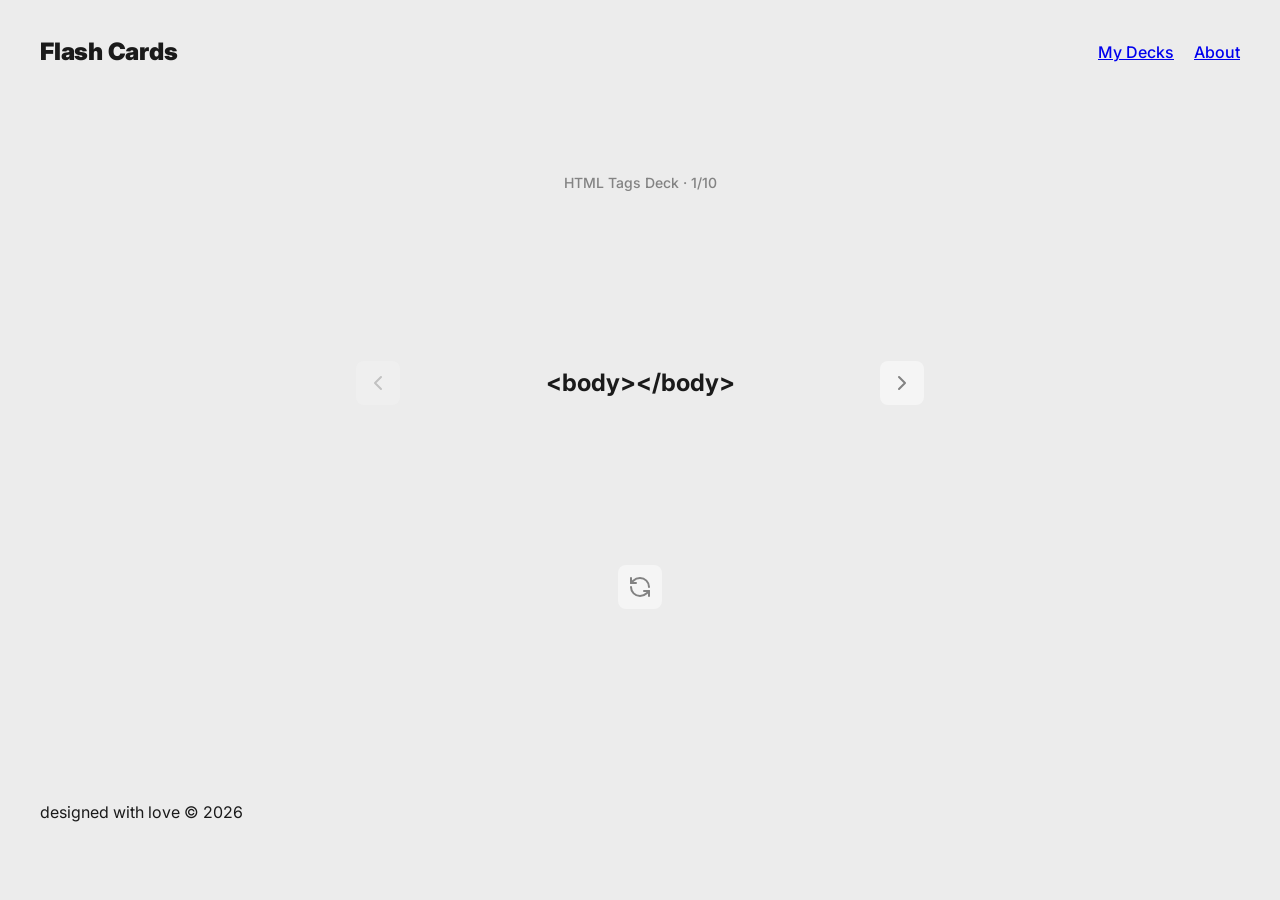
==== carousel.html @ 7e2d7bf3 "Initial commit" ====
<html lang="en">
<head>
    <meta charset="UTF-8">
    <meta name="viewport" content="width=device-width, initial-scale=1.0">
    <meta name="author" content="Titsa'a Ndipowa">
    <meta name="description" content="this is a sample portfolio project from TripleTen Coding Bootcamp - Sprint 1">
    <meta name="keywords" content="flashcards, study aids, learning materials">
    <link rel="icon" href="favicon.ico">
    <!-- normalize first, then your styles -->
    <link rel="stylesheet" href="./assets/vendor/normalize.css">
    <link rel="stylesheet" href="./assets/css/style.css">

    <link rel="preconnect" href="https://fonts.googleapis.com">
    <link rel="preconnect" href="https://fonts.gstatic.com" crossorigin>
    <link href="https://fonts.googleapis.com/css2?family=Inter:ital,opsz,wght@0,14..32,100..900;1,14..32,100..900&display=swap" rel="stylesheet">

    <title>Portfolio Project</title>
</head>
<body class="page">
    <header class="header">
        <nav class="nav">
            <h1 class="header__title">
                <a class="header__link" href="index.html">Flash Cards</a>
            </h1>
            <ul class="nav__links">
                <li class="nav__link"><a href="index.html">My Decks</a></li>
                <li class="nav__link"><a href="about.html">About</a></li>
            </ul>
        </nav>
    </header>

    <main class="page__main-content">
        

       <section id="carousel" class="carousel">
    <h2 class="carousel__title">HTML Tags Deck &middot; 1/10</h2>
    <div class="carousel__row">
        <button
            type="button"
            aria-label="Go to previous card in deck"
            class="carousel__btn carousel__btn_type_left carousel__btn_disabled"
        ></button>
        <div class="carousel__card">
            <p class="carousel__card-text">&lt;body&gt;&lt;/body&gt;</p>
        </div>
        <button
            type="button"
            aria-label="Go to next card in deck"
            class="carousel__btn carousel__btn_type_right"
        ></button>
    </div>
    <button
        type="button"
        aria-label="Flip card"
        class="carousel__btn carousel__btn_type_flip"
    ></button>
</section>
    </main>

    <footer class="footer">
        <p class="footer__text">designed with love &copy; 2026</p>
    </footer>
</body>
</html>
---- assets/css/style.css ----
.page {
    font-family: Inter, Arial, Helvetica, sans-serif;
    background-color: #ececec;
    box-sizing: border-box;
    padding: 20px 40px 32px 40px;
    max-width: 1440px;
    min-height: 100vh;
    margin: 0 auto;
    display: flex;
    flex-direction: column;
    line-height: 1;
    color: #1a1a1a;
}

.page__main-content {
    margin-top: 20px;
    margin-bottom: 138px;
    flex-grow: 1;
}

.page__main-content_location_carousel {
    margin: 106px 0 188px;
}

.header__title {
    font-weight: 900;
    font-size: 24px;
    letter-spacing: -0.24px;
    margin: 0;
}

.header__link {
    text-decoration: none;
    color: inherit;
}

.header__link:hover {
    text-decoration: underline;
}

.nav {
    display: flex;
    flex-direction: row;
    justify-content: space-between;
    align-items: center;
    padding-top: 20px;
    padding-bottom: 40px;
}

.nav__links {
    margin: 0;
    padding: 0;
    display: flex;
    gap: 20px;
}

.nav__link {
    font-weight: 500;
    font-size: 16px;
    list-style: none;
    cursor: pointer; 
}

.nav__link:hover {
    text-decoration: underline; 
}

.deck {
    width: 325px;
    height: 205px;
    border-radius: 20px;
    padding: 20px;
    display: flex;
    flex-direction: column;
    justify-content: space-between;
    position: relative;
}

.deck__link {
    position: absolute;
    inset: 0;
    z-index: 1;
}

.decks__title {
    font-weight: 700;
    font-size: 40px;
    margin-top: 0;
}

.decks__list li {
    width: 325px;
    height: 205px;
}

.decks__list {
    margin: 0;
    padding: 0;
    list-style: none;
    display: flex;
    flex-wrap: wrap;
    gap: 20px;
    justify-content: center;
    padding: 20px;
}

.deck__title {
    font-size: 24px;
    font-weight: 700;
    line-height: 1.2;
}

.deck__count {
    font-weight: 400;
    font-size: 16px;
    line-height: 1.2;
}

.decks__new-deck-btn {
    background-color: #D9D9D9;
    cursor: pointer;
    font-weight: 700;
    font-size: 24px;
    line-height: 1.2;
    color: #1a1a1a80;
    width: 324px;
    height: 205px;
    max-width: 100%;
    max-height: 100%;
    border: none;
    border-radius: 20px;
    display: flex;
    align-items: center;
    justify-content: center;
}

.decks__new-deck-btn:hover {
    background-color: #c5c5c5;
    color: #1a1a1a; 
}

.deck__row {
    display: flex;
    justify-content: space-between;
    align-items: flex-end;
}

.deck__delete-btn {
    width: 24px;
    height: 24px;
    background-color: transparent;
    opacity: 50%;
    margin: 0;
    padding: 0;
    border: none;
    box-sizing: border-box;
    cursor: pointer;
    z-index: 2;
}

.deck__delete-btn:hover {
    opacity: 100%;
}

.deck_color_green  { background-color: #64d583; }
.deck_color_blue   { background-color: #91A8F9; }
.deck_color_pink   { background-color: #EE92D7; }
.deck_color_purple { background-color: #aa8ef0; }
.deck_color_orange { background-color: #ee955e; }
.deck_color_yellow { background-color: #F5D770; }

.footer {
    margin-top: auto; 
    margin-bottom: 32px;
}
/* carousel layout */
.carousel {
    display: flex;
    flex-direction: column;
    align-items: center;
    gap: 32px;
    padding: 40px 0;
}

.carousel__title {
    font-weight:500;
    font-size: 14px;
    color: #1a1a1a80;
    text-align: center;
}

.carousel__row {
    display: flex;
    flex-direction: row;
    align-items: center;
    gap: 20px;
}

.carousel__card {
    width: 440px;
    height: 300px;
    border-radius: 20px;
    display: flex;
    align-items: center;
    justify-content: center;
}

.carousel__card_color_green {
    background-color: #64d583;
}

.carousel__card_color_blue {
    background-color: #91A8F9;
}

.carousel__card_color_pink {
    background-color: #EE92D7;
}

.carousel__card_color_purple {
    background-color: #aa8ef0;
}

.carousel__card_color_orange {
    background-color: #ee955e;
}

.carousel__card_color_yellow {
    background-color: #F5D770;
}
.carousel__card_color_white {
    background-color: #fff;
}

.carousel__card-text {
    font-weight: 700;
    font-size: 24px;
}

.carousel__btn {
    width: 44px;
    height: 44px;
    border-radius: 8px;
    border: none;
    background-color: #fff;
    background-repeat: no-repeat;
    background-position: center;
    background-size: 24px;
    opacity: 50%;
    cursor: pointer;
}

.carousel__btn:not(.carousel__btn_disabled):hover {
    opacity: 100%;
}

.carousel__btn_disabled {
    opacity: 20%;
    cursor: default;
}

.carousel__btn_type_left {
    background-image: url(../images/left.svg);
}

.carousel__btn_type_right {
    background-image: url(../images/right.svg);
}

.carousel__btn_type_flip {
    background-image: url(../images/flip.svg);
}

/* page modifier for carousel page spacing */
.page__main-content_type_carousel {
    margin-top: 0;
}
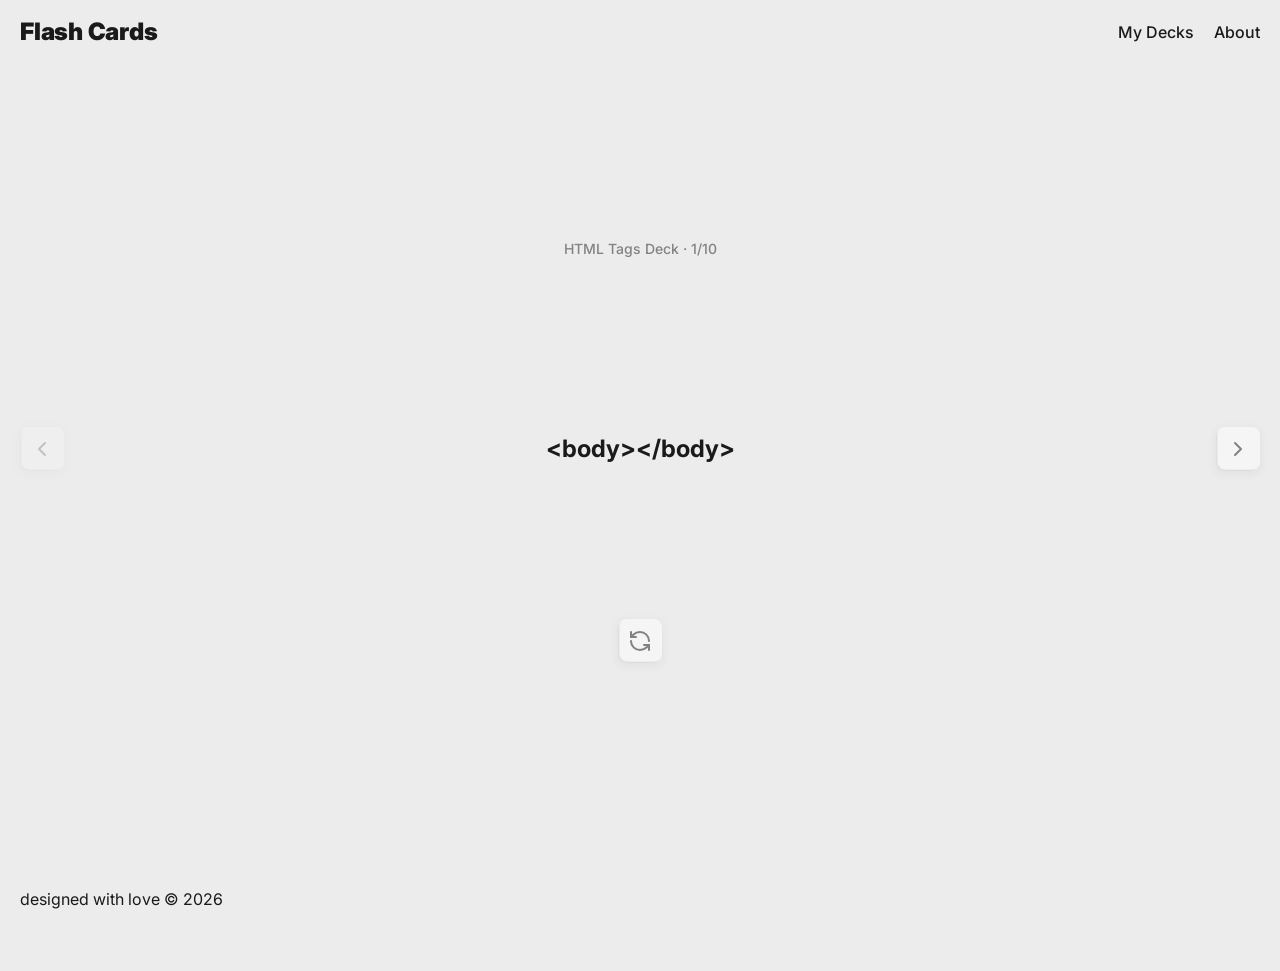
==== commit 0e30b7a5: "Fix responsive layout" ====
--- a/carousel.html
+++ b/carousel.html
@@ -1,64 +1,68 @@
+<!doctype html>
 <html lang="en">
-<head>
-    <meta charset="UTF-8">
-    <meta name="viewport" content="width=device-width, initial-scale=1.0">
-    <meta name="author" content="Titsa'a Ndipowa">
-    <meta name="description" content="this is a sample portfolio project from TripleTen Coding Bootcamp - Sprint 1">
-    <meta name="keywords" content="flashcards, study aids, learning materials">
-    <link rel="icon" href="favicon.ico">
-    <!-- normalize first, then your styles -->
-    <link rel="stylesheet" href="./assets/vendor/normalize.css">
-    <link rel="stylesheet" href="./assets/css/style.css">
-
-    <link rel="preconnect" href="https://fonts.googleapis.com">
-    <link rel="preconnect" href="https://fonts.gstatic.com" crossorigin>
-    <link href="https://fonts.googleapis.com/css2?family=Inter:ital,opsz,wght@0,14..32,100..900;1,14..32,100..900&display=swap" rel="stylesheet">
-
+  <head>
+    <meta charset="UTF-8" />
+    <meta name="viewport" content="width=device-width, initial-scale=1.0" />
+    <meta name="author" content="Titsa'a Ndipowa" />
+    <meta
+      name="description"
+      content="this is a sample portfolio project from TripleTen Coding Bootcamp - Sprint 1"
+    />
+    <meta
+      name="keywords"
+      content="flashcards, study aids, learning materials"
+    />
+    <link rel="icon" href="favicon.ico" />
+    <link rel="stylesheet" href="./assets/css/index.css" />
+    <link rel="preconnect" href="https://fonts.googleapis.com" />
+    <link rel="preconnect" href="https://fonts.gstatic.com" crossorigin />
+    <link
+      href="https://fonts.googleapis.com/css2?family=Inter:ital,opsz,wght@0,14..32,100..900;1,14..32,100..900&amp;display=swap"
+      rel="stylesheet"
+    />
     <title>Portfolio Project</title>
-</head>
-<body class="page">
+  </head>
+  <body class="page">
     <header class="header">
-        <nav class="nav">
-            <h1 class="header__title">
-                <a class="header__link" href="index.html">Flash Cards</a>
-            </h1>
-            <ul class="nav__links">
-                <li class="nav__link"><a href="index.html">My Decks</a></li>
-                <li class="nav__link"><a href="about.html">About</a></li>
-            </ul>
-        </nav>
+      <nav class="nav">
+        <h1 class="header__title">
+          <a class="header__link" href="index.html">Flash Cards</a>
+        </h1>
+        <ul class="nav__links">
+          <li class="nav__link"><a href="index.html">My Decks</a></li>
+          <li class="nav__link"><a href="#about">About</a></li>
+        </ul>
+      </nav>
     </header>
 
-    <main class="page__main-content">
-        
-
-       <section id="carousel" class="carousel">
-    <h2 class="carousel__title">HTML Tags Deck &middot; 1/10</h2>
-    <div class="carousel__row">
-        <button
+    <main class="page__main-content page__main-content_location_carousel">
+      <section class="carousel">
+        <h2 class="carousel__title">HTML Tags Deck &middot; 1/10</h2>
+        <div class="carousel__grid">
+          <button
             type="button"
             aria-label="Go to previous card in deck"
             class="carousel__btn carousel__btn_type_left carousel__btn_disabled"
-        ></button>
-        <div class="carousel__card">
+          ></button>
+          <div class="carousel__card">
             <p class="carousel__card-text">&lt;body&gt;&lt;/body&gt;</p>
-        </div>
-        <button
+          </div>
+          <button
             type="button"
             aria-label="Go to next card in deck"
             class="carousel__btn carousel__btn_type_right"
-        ></button>
-    </div>
-    <button
-        type="button"
-        aria-label="Flip card"
-        class="carousel__btn carousel__btn_type_flip"
-    ></button>
-</section>
+          ></button>
+          <button
+            type="button"
+            aria-label="Flip card"
+            class="carousel__btn carousel__btn_type_flip"
+          ></button>
+        </div>
+      </section>
     </main>
 
     <footer class="footer">
-        <p class="footer__text">designed with love &copy; 2026</p>
+      <p class="footer__text">designed with love &copy; 2026</p>
     </footer>
-</body>
-</html>+  </body>
+</html>
--- a/assets/css/index.css
+++ b/assets/css/index.css
@@ -0,0 +1,10 @@
+@import url(../vendor/normalize.css);
+@import url(page.css);
+@import url(header.css);
+@import url(nav.css);
+@import url(card.css);
+@import url(gallery.css);
+@import url(carousel.css);
+@import url(modal.css);
+@import url(footer.css);
+@import url(mobile-bar.css);
